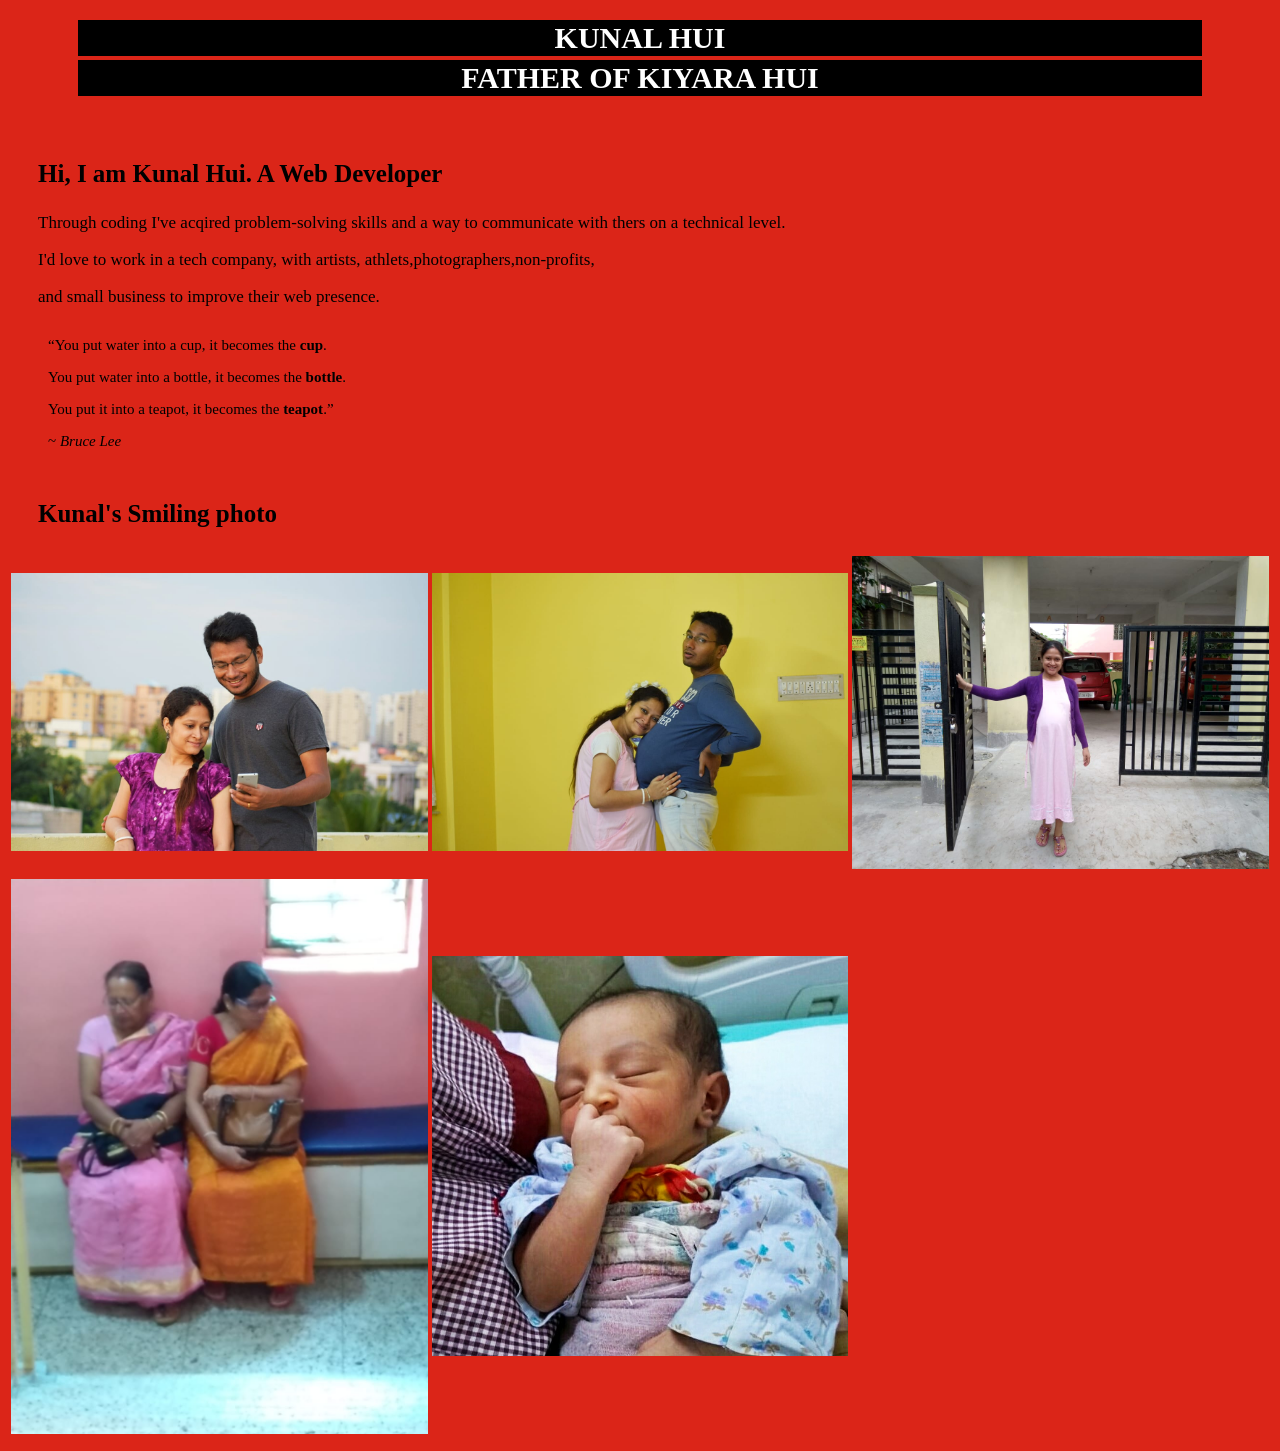
==== index.html @ 7b09813b "Rename Home_html.Html to index.html" ====
<!DOCTYPE html>
<html lang="en" dir="ltr">
  <head>
    <meta charset="utf-8">
    <title>Kunal Hui</title>
    <link rel="stylesheet" href="Home_css.css">
  </head>

  <body>
    <table class='artt'>
      <tr>
        <td id='seven'><h1 id="Top1"> KUNAL HUI</h1></td>
      <tr>
      <tr>
        <td id='eight'><h1 id="Top1"> FATHER OF KIYARA HUI</h1></td>
      <tr>
    </table>

  <!--  <h1 id="Top1"> KUNAL HUI</h1>-->
    <!--<h1 id="Top2"> FATHER OF KIYARA HUI</h1>-->


    <div>
    <div class="firstdiv">
      <p><Strong>Hi, I am Kunal Hui. A Web Developer</Strong><p>
    </div>

    <div class="seconfdiv">
        <p> Through coding I've acqired problem-solving skills and a way to communicate with thers on a technical level.<p>
        <p> I'd love to work in a tech company, with artists, athlets,photographers,non-profits,
        <p>and small business to improve their web presence.<p>
    </div>

    <div class="thirddiv">
      <p>“You put water into a cup, it becomes the <strong>cup</strong>.<p>
      <p>You put water into a bottle, it becomes the <strong>bottle</strong>.<p>
      <p>You put it into a teapot, it becomes the <strong>teapot</strong>.”<p>
      <p>~ <i>Bruce Lee</i><p>
    </div>

    <div class="firstdiv">
      <p><Strong>Kunal's Smiling photo</Strong><p>
    </div>
  </div>


  <table class='art'>
    <tr>
      <td id='one'><img src="img1.jpg" alt="" id="img1"></td>
      <td id='two'><img src="img2.jpg" alt="" id="img2"></td>
      <td id='three'><img src="img3.jpg" alt="" id="img2"></td>
    <tr>
    <tr>
      <td id='one'><img src="img4.jpg" alt="" id="img4"></td>
      <td id='two'><img src="img5.jpg" alt="" id="img5"></td>
      <td id='three'><img src="img6.jpg" alt="" id="img6"></td>
    <tr>
  </table>

<!--  <img src="img3.jpg" alt="" id="img3">-->




    </body>
</html>
---- Home_css.css ----
body
{
  background-color: #db2518;
}


.firstdiv
{
  color:black;
  font-family: "calibri";
  font-size: 25px;
  margin: 50px 10px 10px 30px
}

.seconfdiv
{
  color:black;
  font-family: "calibri";
  font-size: 17px;
  margin: 10px 10px 10px 30px
}

.thirddiv
{
  color:black;
  font-family: "calibri";
  font-size: 15px;
  margin: 30px 10px 10px 40px
}

div
{
  background: :White;
}

#Top1
{
  color:White;
  font-family: "calibri";
  font-size: 30px;
  text-align: center;
  /*top right buttom left*/
  margin: auto;
  /*padding: 30px 10px 10px 40px;*/
  /*border: 4px solid black;*/
}

#Top2
{
  color:White;
  font-family: "calibri";
  font-size: 15px;
  text-align: center;
  /*top right buttom left*/
  margin: auto
  /*padding: 30px 10px 10px 40px;*/
  /*border: 4px solid black;*/

}

#img1
{
  width: 100%;
  height: auto%;
}

#img2
{
  width: 100%;
  height: auto;
}
#img3
{
  width: 100%;
  height: auto;
}
#img4
{
  width: 100%;
  height: auto;
}

#img5
{
  width: 100%;
  height: auto;
}
#img6
{
  width: 100%;
  height: auto;
}



td
{

  height: 400px;
  width: 400px;

}

.art
{
  margin: auto;
}

.artt
{
  margin: auto;
  padding: 10px;
}

#one
{
  width: 32%;
  height: auto;
}
#two
{
  width: 32%;
  height: auto;
}

#three
{
  width: 32%;
  height: auto;
}
#four
{
  width: 32%;
  height: auto;
}
#five
{
  width: 32%;
  height: auto;
}
#six
{
  width: 32%;
  height: auto;
}

#seven
{
  width: 32%;
  height: auto;
  background: black;
}

#eight
{
  width: 32%;
  height: auto;
  background: black;

}
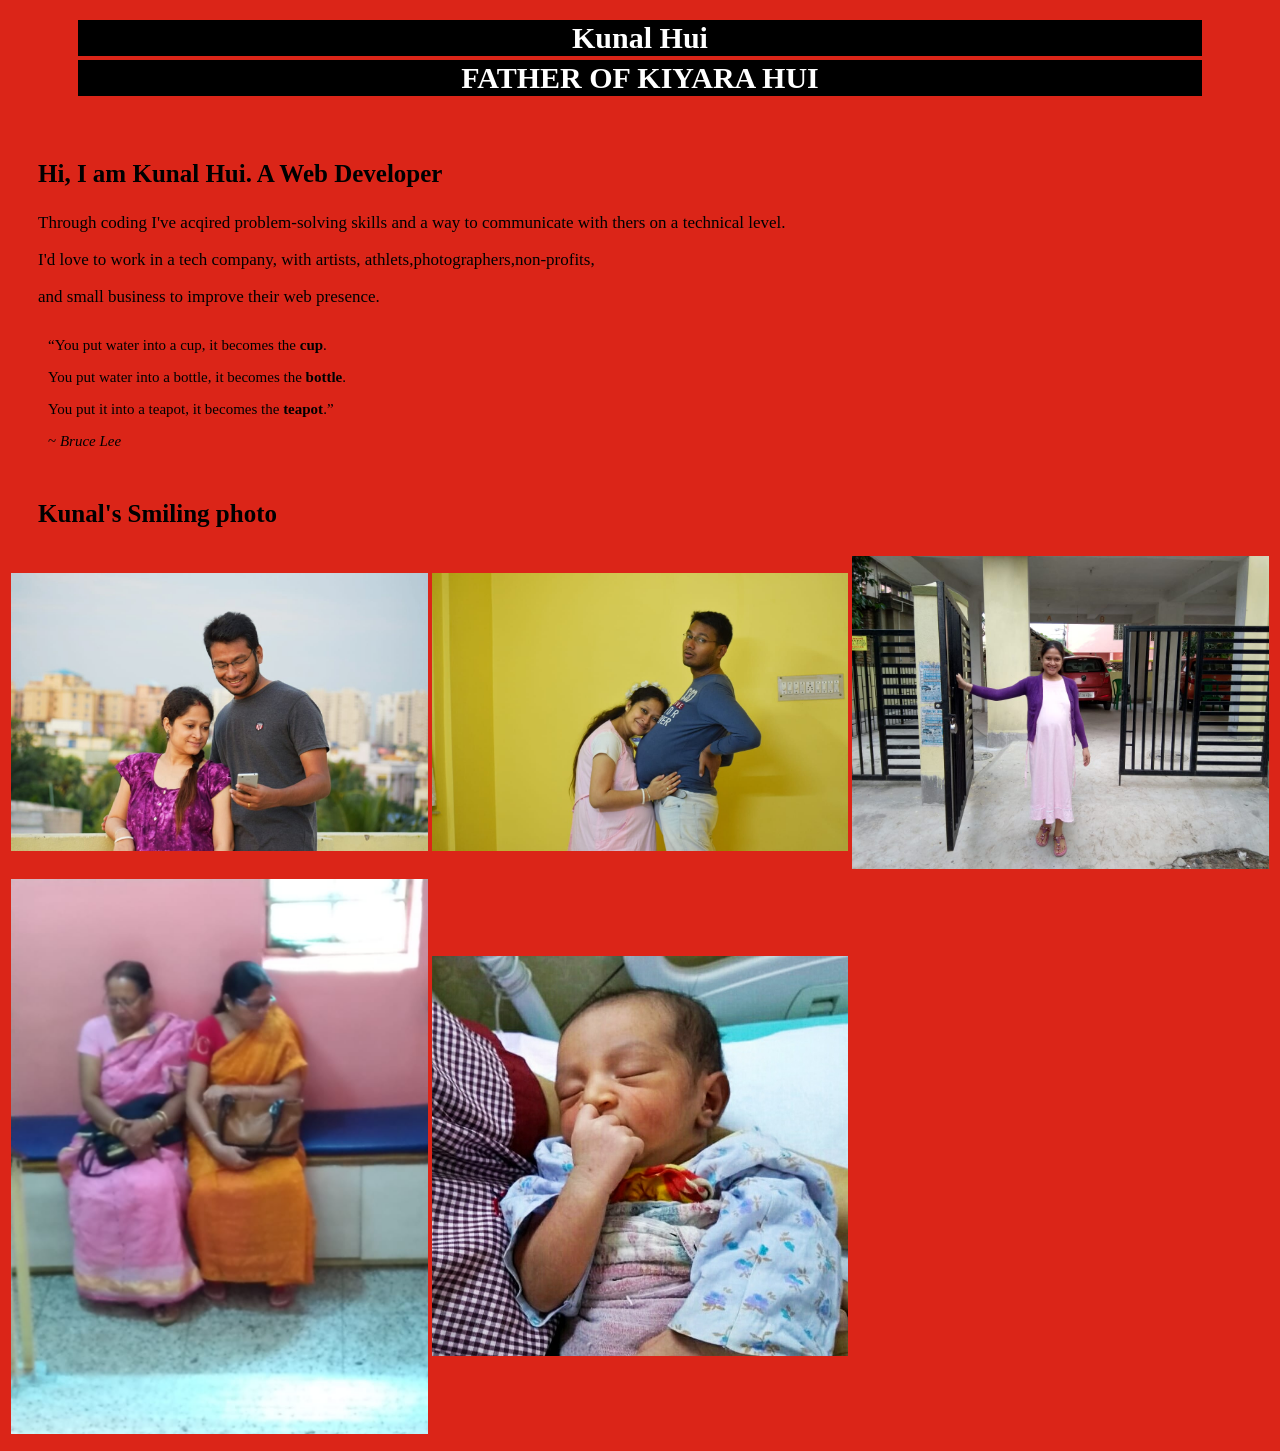
==== commit 7a79e596: "Updated index.html" ====
--- a/index.html
+++ b/index.html
@@ -9,7 +9,7 @@
   <body>
     <table class='artt'>
       <tr>
-        <td id='seven'><h1 id="Top1"> KUNAL HUI</h1></td>
+        <td id='seven'><h1 id="Top1"> Kunal Hui</h1></td>
       <tr>
       <tr>
         <td id='eight'><h1 id="Top1"> FATHER OF KIYARA HUI</h1></td>
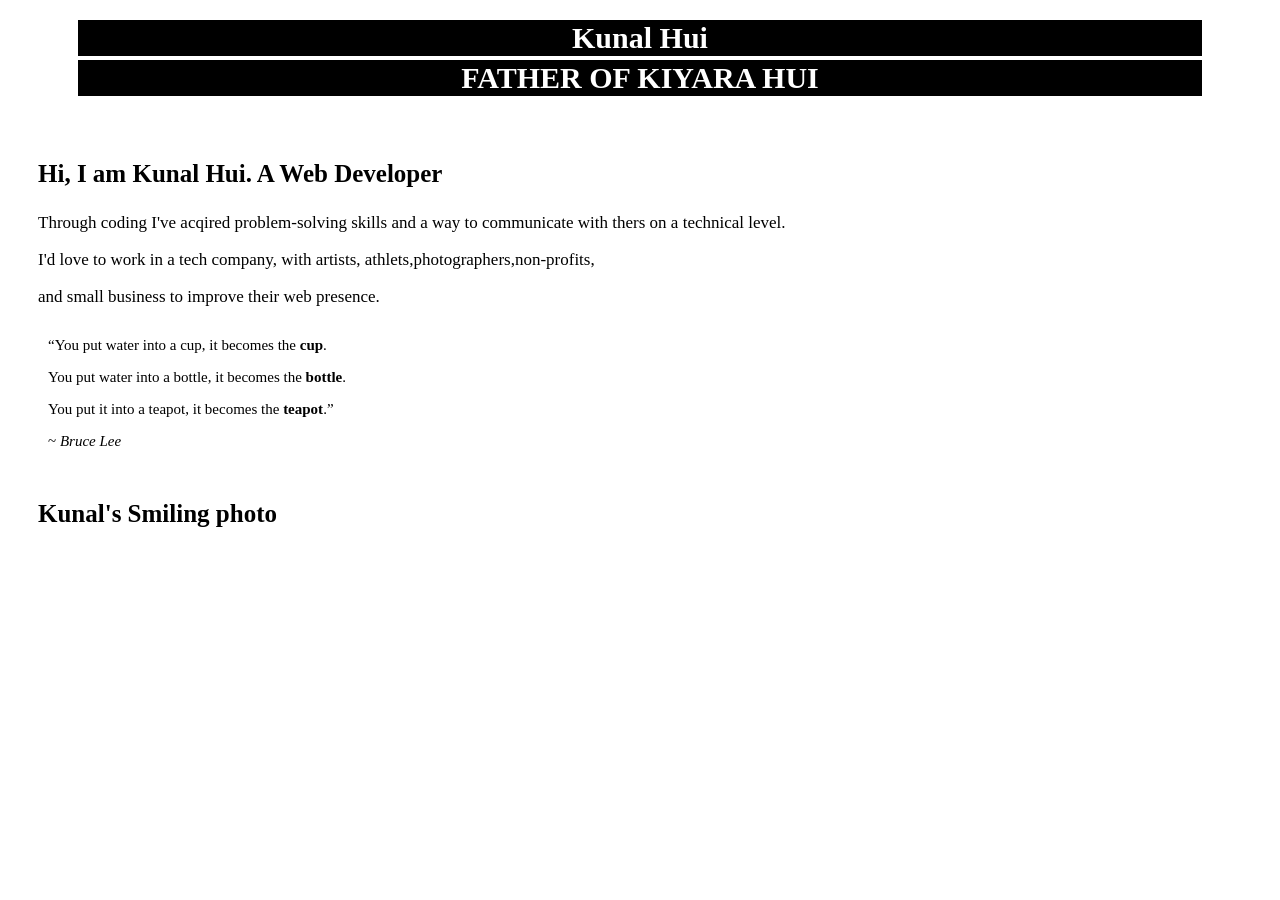
==== commit 17f7f5a8: "updated index.html" ====
--- a/index.html
+++ b/index.html
@@ -46,14 +46,14 @@
 
   <table class='art'>
     <tr>
-      <td id='one'><img src="img1.jpg" alt="" id="img1"></td>
-      <td id='two'><img src="img2.jpg" alt="" id="img2"></td>
-      <td id='three'><img src="img3.jpg" alt="" id="img2"></td>
+      <td id='one'><img src="img1.png" alt="" id="img1"></td>
+      <td id='two'><img src="img2.png" alt="" id="img2"></td>
+      <td id='three'><img src="img3.png" alt="" id="img2"></td>
     <tr>
     <tr>
-      <td id='one'><img src="img4.jpg" alt="" id="img4"></td>
-      <td id='two'><img src="img5.jpg" alt="" id="img5"></td>
-      <td id='three'><img src="img6.jpg" alt="" id="img6"></td>
+      <td id='one'><img src="img4.png" alt="" id="img4"></td>
+      <td id='two'><img src="img5.png" alt="" id="img5"></td>
+      <td id='three'><img src="img6.png" alt="" id="img6"></td>
     <tr>
   </table>
 
--- a/Home_css.css
+++ b/Home_css.css
@@ -1,6 +1,10 @@
 body
 {
-  background-color: #db2518;
+<<<<<<< HEAD
+  background-color:#9b84f0;
+=======
+  background-color: #9b84f0;
+>>>>>>> 727d8e1e6b65efdb62fc2207fef67454d193d8ee
 }
 
 
